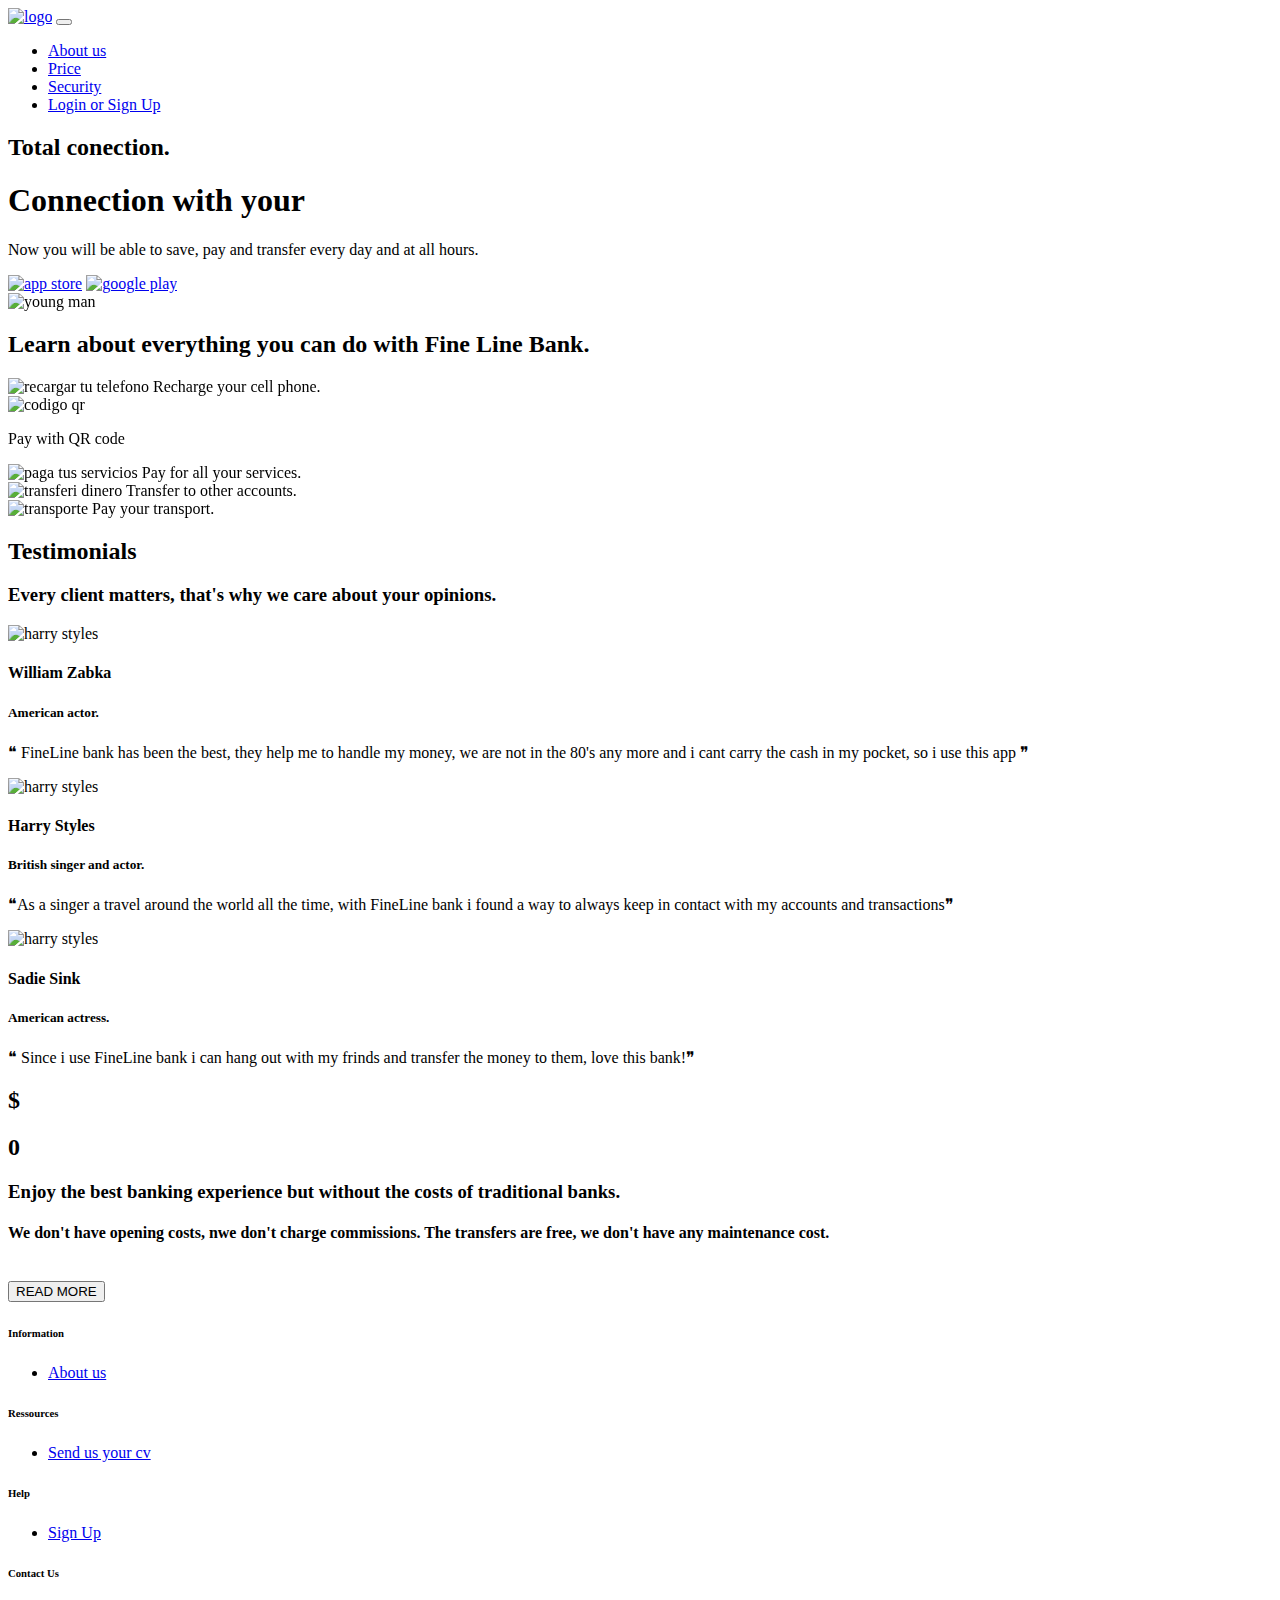
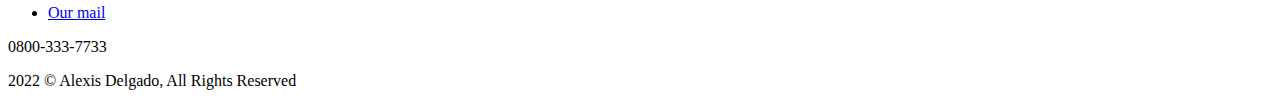
==== src/main/resources/static/web/index.html @ 98a9303b "algunos detalles generales" ====
<!DOCTYPE html>
<html lang="en">

<head>
	<meta charset="UTF-8">
	<meta http-equiv="X-UA-Compatible" content="IE=edge">
	<meta name="viewport" content="width=device-width, initial-scale=1.0">
	<!-- <link href="https://unpkg.com/aos@2.3.1/dist/aos.css" rel="stylesheet"> -->
	<link rel="stylesheet" href="/web/style.css">
	<link href="https://cdn.jsdelivr.net/npm/bootstrap@5.2.0-beta1/dist/css/bootstrap.min.css" rel="stylesheet"
		integrity="sha384-0evHe/X+R7YkIZDRvuzKMRqM+OrBnVFBL6DOitfPri4tjfHxaWutUpFmBp4vmVor" crossorigin="anonymous">
	<link rel="preconnect" href="https://fonts.googleapis.com">
	<link rel="preconnect" href="https://fonts.gstatic.com" crossorigin>
	<link rel="shortcut icon" href="./assets/img/favicon.png" type="image/x-icon">
	<link href="https://fonts.googleapis.com/css2?family=Montserrat:wght@400;500;600;700;800;900&display=swap"
		rel="stylesheet">
	<link href="https://unpkg.com/aos@2.3.1/dist/aos.css" rel="stylesheet">
	<title>Fine Line Bank</title>
</head>
<body>
	<header class="container">
		<nav class="navbar navbar-expand-lg">
			<div class="container-fluid">
				<a class="navbar-brand" href="#"><img src="./assets/img/logo1.png" alt="logo" class="logo p-0"></a>
				<button class="navbar-toggler" type="button" data-bs-toggle="collapse"
					data-bs-target="#navbarNavDropdown" aria-controls="navbarNavDropdown" aria-expanded="false"
					aria-label="Toggle navigation">
					<span class="navbar-toggler-icon"></span>
				</button>
				<div class="collapse navbar-collapse justify-content-end" id="navbarNavDropdown">
					<ul class="navbar-nav">
						<li class="nav-item">
							<a class="enlaceNav" aria-current="page" href="./about-us.html">About us</a>
						</li>
						<li class="nav-item">
							<a class="enlaceNav" href="./price.html">Price</a>
						</li>
						<li class="nav-item">
							<a class="enlaceNav" href="./segurity.html">Security</a>
						</li>
						<li class="nav-item">
							<a class="enlaceNav login" href="./singin1.html">Login or Sign Up</a>
						</li>
					</ul>
				</div>
			</div>
		</nav>
	</header>
	<main class="container">
		<section class="d-flex justify-content-around align-items-center totalConection">
			<div class="textoMain mt-5">
				<h2 class="">Total conection.</h2>
				<h1 class="titulo">Connection with your <span class="typed"></span></h1>
				<p class="subtitulo">Now you will be able to save, pay and transfer
					every day and at all hours.</p>
				<div class="stores">
					<a href="#"><img src="./assets/img/app-store-icon.svg" alt="app store" class="me-4"></a>
					<a href="#"><img src="./assets/img/google-play-icon.svg" alt="google play"></a>
				</div>
			</div>
			<img data-aos="zoom-in" data-aos-duration="1500" src="./assets/img/girwithcard3.png" alt="young man" class="imgMain" >
		</section>
		<section class="mt-5">
			<h2 class="tituloSecundario text-center"> Learn about everything you can do with Fine Line Bank.</h2>
			<div class="row d-flex justify-content-around my-5 gap-4 tarjetasBeneficios">
				<div data-aos="flip-up" data-aos-duration="2000" class="tarjetaMain animate__bounce col-xxl-5 col-xl-5 col-lg-8 col-md-11 col-sm-11 col-10 d-flex align-items-center justify-content-between"
					data-hover="if you're a Movistar client you have a 30% OFF">
					<img src="./assets/img/recargarcelular-removebg-preview.png" alt="recargar tu telefono"
						class="imgBeneficios">
					Recharge your cell phone.
				</div>
				<div data-aos="flip-down" data-aos-duration="2000" class="tarjetaMain col-xxl-5 col-xl-5 col-lg-8 col-md-11 col-sm-11 col-10 d-flex align-items-center justify-content-between"
					data-hover="Scan all the QR of your favorite stores">
					<img src="./assets/img/codigoqr.png" alt=" codigo qr" class="imgBeneficios">
					<p> Pay with QR code</p>
				</div>
			</div>
			<div class="row d-flex justify-content-around my-3 gap-4 tarjetasBeneficios">
				<div data-aos="flip-left" data-aos-duration="1500" class="col-xxl-3 col-xl-3 col-lg-5 col-md-5 col-sm-5 col-8 tarjetaMainChica d-flex align-items-center justify-content-between"
					data-hover="Use your account to pay all your bills.">
					<img src="./assets/img/pagaservicios.png" alt="paga tus servicios">
					Pay for all your services.
				</div>
				<div data-aos="flip-up" data-aos-duration="1800" class="col-xxl-3 col-xl-3 col-lg-5 col-md-5 col-sm-5 col-8 tarjetaMainChica d-flex align-items-center justify-content-between"
					data-hover="Use CBU to transfer to whoever you want.">
					<img src="./assets/img/trasnferi.png" alt="transferi dinero">
					Transfer to other accounts.
				</div>
				<div data-aos="flip-right" data-aos-duration="1500" class="col-xxl-3 col-xl-3 col-lg-5 col-md-5 col-sm-6 col-8 tarjetaMainChica d-flex align-items-center justify-content-between"
					data-hover="Exclusive benefits in your travels.">
					<img src="./assets/img/transporte.png" alt="transporte">
					Pay your transport.
				</div>
			</div>
		</section>
			<section>
				<h2 class="tituloSecundario text-center mt-5">Testimonials</h2>
				<h3 class="text-center fs-4">Every client matters, that's why we care about your opinions.</h3>
				<div class="row d-flex justify-content-around gap-1 m-4 testimonials">
					<div class="col-xxl-3 col-xl-3 col-lg-8 col-md-11 col-sm-11 my-3 cardTestimonials d-flex flex-column align-items-center">
						<img src="./assets/img/william11.jpg" alt="harry styles" class="imgTestimonials mt-3">
						<h4 class="my-2">William Zabka</h4>
						<h5> American actor.</h5>
						<p class="col-8">❝ FineLine bank has been the best, they help me to handle my money, we are not in the 80's any more and i cant carry the cash in my pocket, so i use this app ❞</p>
					</div>
					<div class="col-xxl-3 col-xl-3 col-lg-8 col-md-11 col-sm-11 my-3 cardTestimonials d-flex flex-column align-items-center">
						<img src="./assets/img/harrystyles.jpg" alt="harry styles" class="imgTestimonials mt-3">
						<h4 class="my-2">Harry Styles</h4>
						<h5>British singer and actor.</h5>
						<p class="col-8">❝As a singer a travel around the world all the time, with FineLine bank i found a way to always keep in contact with my accounts and transactions❞</p>
					</div>
					<div class="col-xxl-3 col-xl-3 col-lg-8 col-md-11 col-sm-11 my-3 cardTestimonials d-flex flex-column align-items-center">
						<img src="./assets/img/sadiesinkjpg1.jpg" alt="harry styles" class="imgTestimonials mt-3">
						<h4 class="my-2">Sadie Sink</h4>
						<h5>American actress.</h5>
						<p class="col-8">❝ Since i use FineLine bank i can hang out with my frinds and transfer the money to them, love this bank!❞</p>
					</div>
				</div>
			</section>
			<section class="text-center">
				<div class="d-flex flex-column align-items-center justify-content-center">
					<div class="d-flex align-items-center">
						<h2 class="costValue">$</h2>
						<h2 class="cost">0</h2>
					</div>
					<h3 class="tituloCost col-10">Enjoy the best banking experience but without the costs of traditional
						banks.</h3>
					<h4 class="subtituloCost col-9">We don't have opening costs, nwe don't charge commissions. The
						transfers are free, we don't have any maintenance cost.</h4>
					<div data-aos="fade-up" data-aos-duration="1000">
						<img src="./assets/img/boywithcard.jpg" alt="boy with debit card" class="boywithcard">
					</div>
					<a href="./price.html"><button class="buttomCost">READ MORE</button></a>
				</div>
			</section>
	</main>
	<footer class="section bg-footer mt-5">
		<div class="container">
			<div class="row">
				<div class="col-lg-3">
					<div class="">
						<h6 class="footer-heading text-uppercase text-white">Information</h6>
						<ul class="list-unstyled footer-link mt-4">
							<li><a href="./about-us.html">About us</a></li>
						</ul>
					</div>
				</div>
				<div class="col-lg-3">
					<div class="">
						<h6 class="footer-heading text-uppercase text-white">Ressources</h6>
						<ul class="list-unstyled footer-link mt-4">
							<li><a href="mailto:flbankcv@gmail.com">Send us your cv</a></li>
						</ul>
					</div>
				</div>
				<div class="col-lg-2">
					<div class="">
						<h6 class="footer-heading text-uppercase text-white">Help</h6>
						<ul class="list-unstyled footer-link mt-4">
							<li><a href="./singin1.html">Sign Up</a></li>	
						</ul>
					</div>
				</div>
				<div class="col-lg-4">
					<div class="">
						<h6 class="footer-heading text-uppercase text-white">Contact Us</h6>
						<ul class="list-unstyled footer-link mt-4">
							<li><a href="mailto:FLbank-contact@gmail.com">Our mail</a></li>
						</ul>
						<p class="contact-info">0800-333-7733</p>
					</div>
				</div>
			</div>
		</div>
		<div class="text-center mt-5">
			<p class="footer-alt mb-0 f-14">2022 © Alexis Delgado, All Rights Reserved</p>
		</div>
	</footer>
	<script src="https://cdn.jsdelivr.net/npm/typed.js@2.0.12"></script>
	<script src="./index.js"></script>
	<script src="https://unpkg.com/aos@2.3.1/dist/aos.js"></script>
	<script src="https://cdn.jsdelivr.net/npm/bootstrap@5.2.0-beta1/dist/js/bootstrap.bundle.min.js"
		integrity="sha384-pprn3073KE6tl6bjs2QrFaJGz5/SUsLqktiwsUTF55Jfv3qYSDhgCecCxMW52nD2"
		crossorigin="anonymous"></script>
	<script src="https://unpkg.com/aos@2.3.1/dist/aos.js"></script>
	<script>
		AOS.init();
	</script>
</body>

</html>
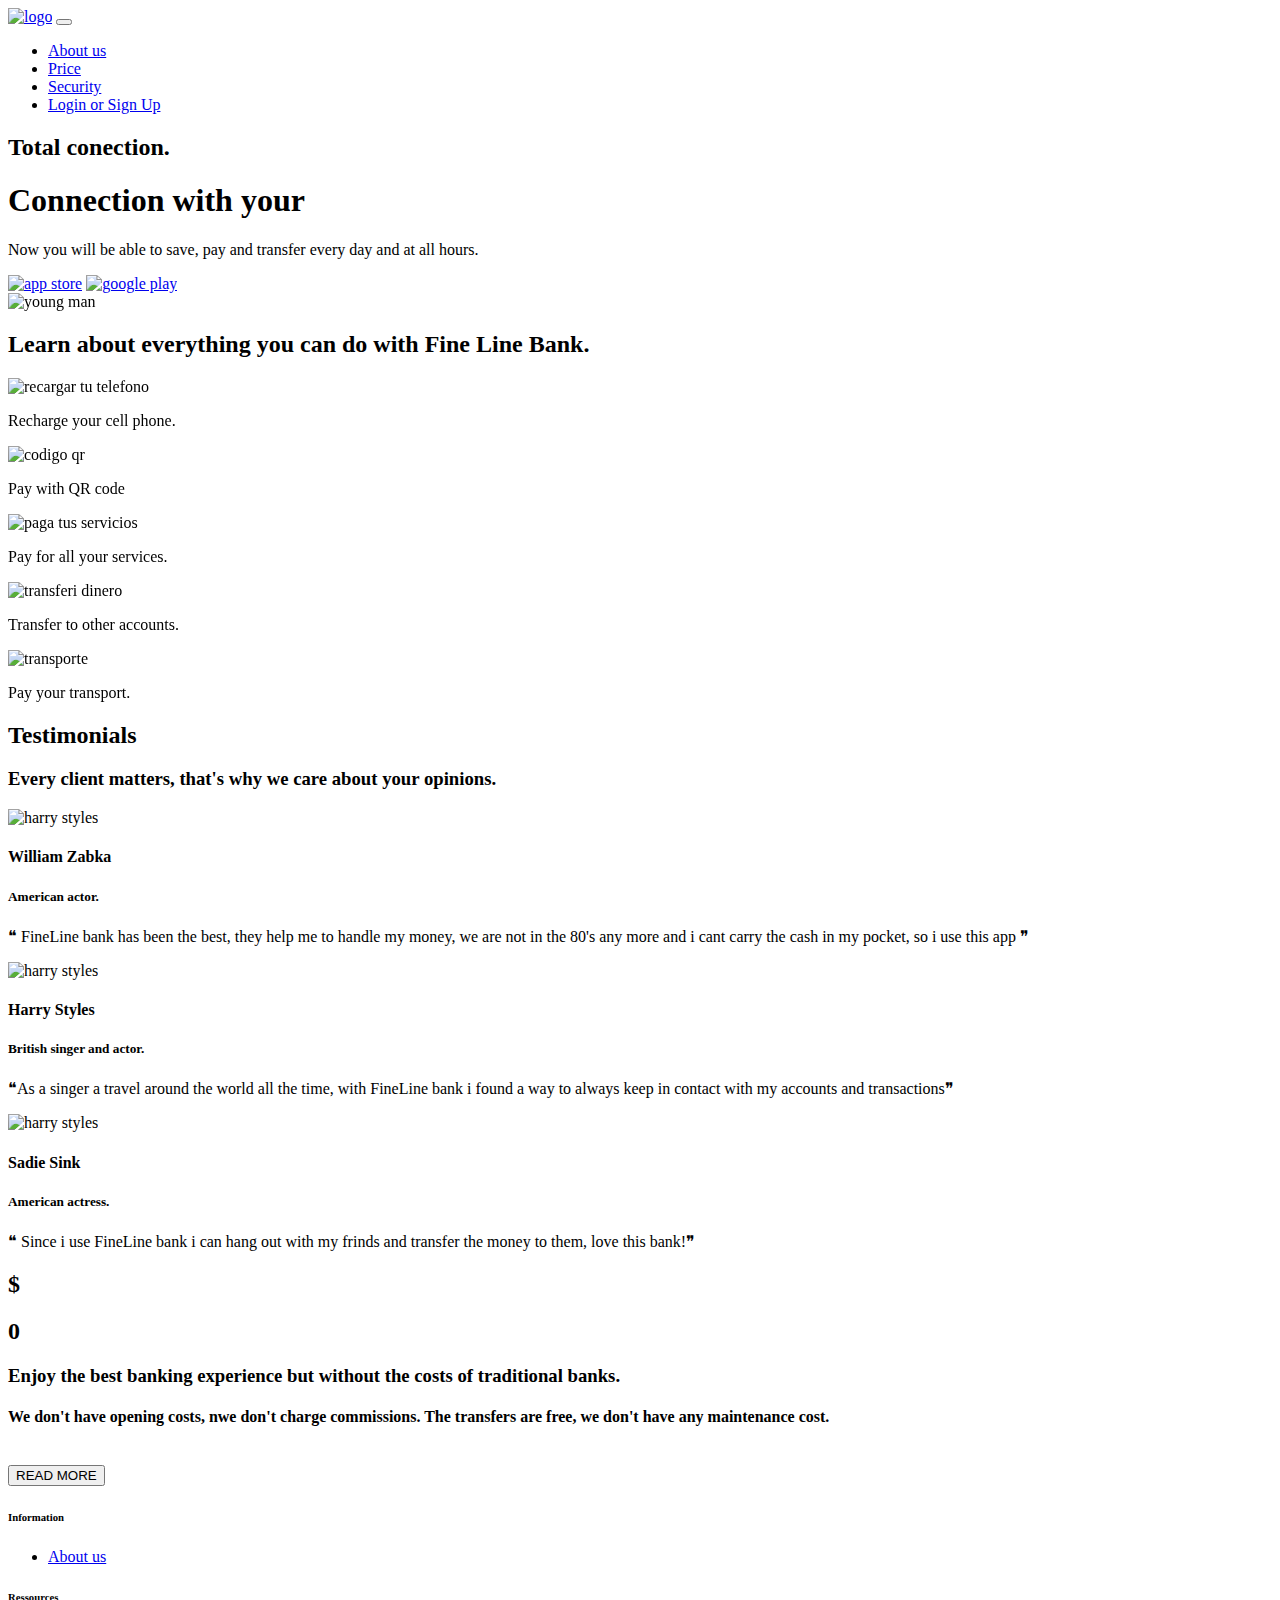
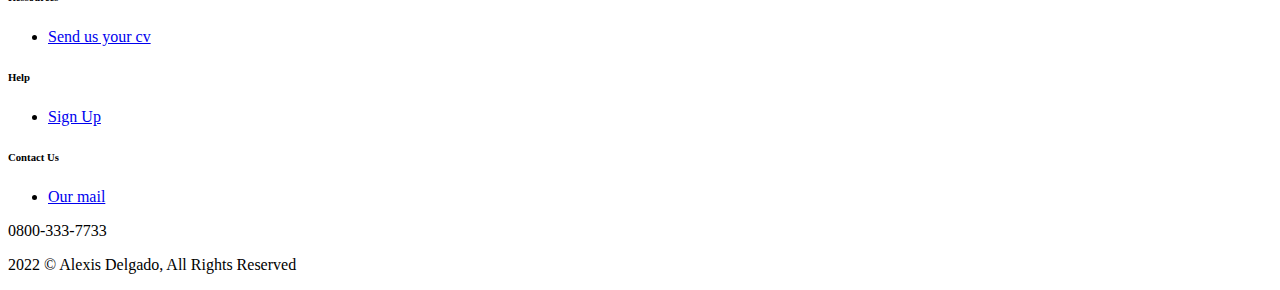
==== commit ff1975a0: "arreglo de login" ====
--- a/src/main/resources/static/web/index.html
+++ b/src/main/resources/static/web/index.html
@@ -67,7 +67,7 @@
 					data-hover="if you're a Movistar client you have a 30% OFF">
 					<img src="./assets/img/recargarcelular-removebg-preview.png" alt="recargar tu telefono"
 						class="imgBeneficios">
-					Recharge your cell phone.
+					<p>Recharge your cell phone.</p>
 				</div>
 				<div data-aos="flip-down" data-aos-duration="2000" class="tarjetaMain col-xxl-5 col-xl-5 col-lg-8 col-md-11 col-sm-11 col-10 d-flex align-items-center justify-content-between"
 					data-hover="Scan all the QR of your favorite stores">
@@ -79,17 +79,17 @@
 				<div data-aos="flip-left" data-aos-duration="1500" class="col-xxl-3 col-xl-3 col-lg-5 col-md-5 col-sm-5 col-8 tarjetaMainChica d-flex align-items-center justify-content-between"
 					data-hover="Use your account to pay all your bills.">
 					<img src="./assets/img/pagaservicios.png" alt="paga tus servicios">
-					Pay for all your services.
+					<p>Pay for all your services.</p>
 				</div>
 				<div data-aos="flip-up" data-aos-duration="1800" class="col-xxl-3 col-xl-3 col-lg-5 col-md-5 col-sm-5 col-8 tarjetaMainChica d-flex align-items-center justify-content-between"
 					data-hover="Use CBU to transfer to whoever you want.">
 					<img src="./assets/img/trasnferi.png" alt="transferi dinero">
-					Transfer to other accounts.
+					<p>Transfer to other accounts.</p>
 				</div>
 				<div data-aos="flip-right" data-aos-duration="1500" class="col-xxl-3 col-xl-3 col-lg-5 col-md-5 col-sm-6 col-8 tarjetaMainChica d-flex align-items-center justify-content-between"
 					data-hover="Exclusive benefits in your travels.">
 					<img src="./assets/img/transporte.png" alt="transporte">
-					Pay your transport.
+					<p>Pay your transport.</p> 
 				</div>
 			</div>
 		</section>
